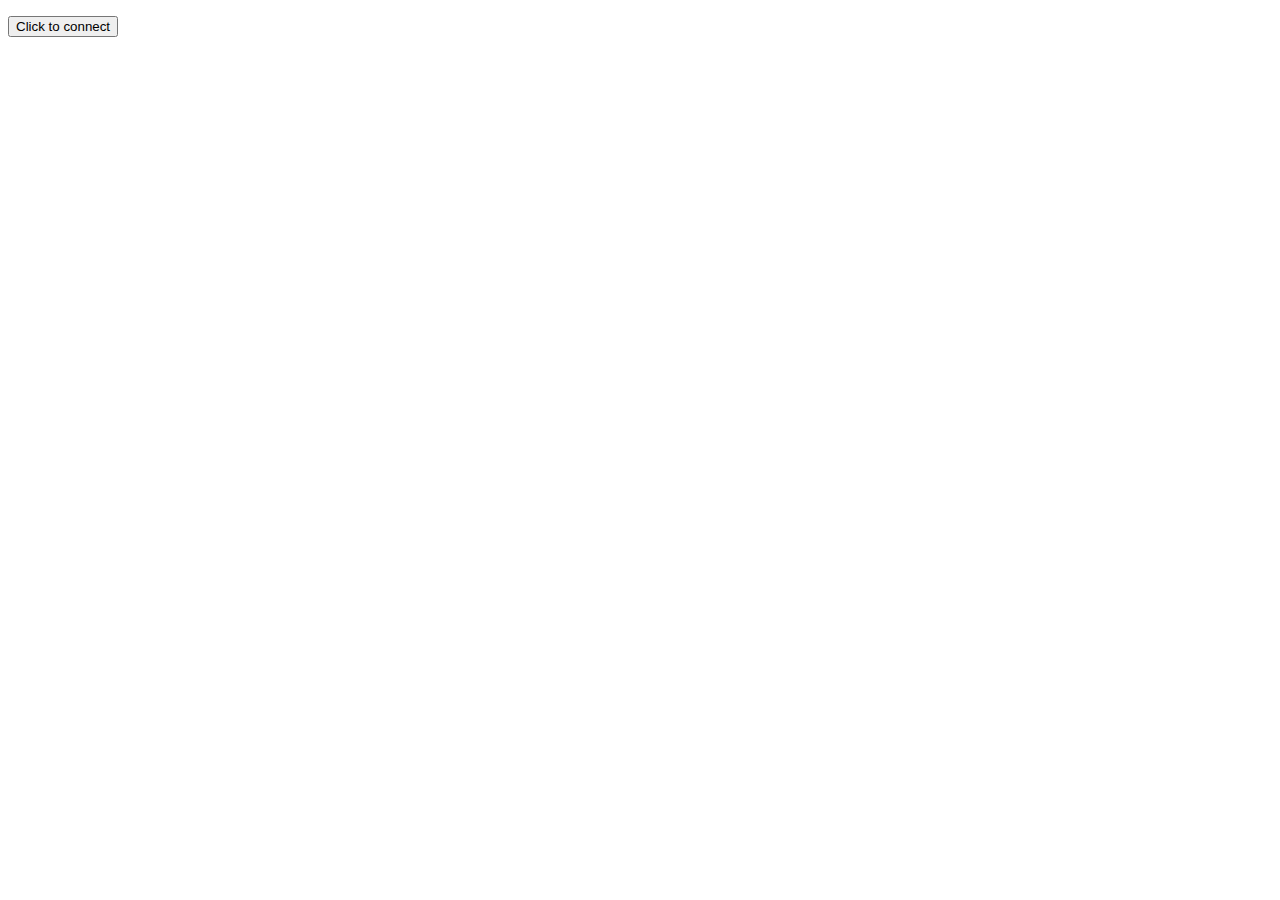
==== ImproSablier/WebApp/admin/templates/index.html @ 1985021b "Change Api server port, Add Admin and monitor web server" ====
<!DOCTYPE html PUBLIC "-//W3C//DTD HTML 4.01//EN">
<html>
<head>
    <!-- <link href="./resources/css/style.css" rel="stylesheet"> -->
    <link href="/static/style.css" rel="stylesheet">
    <script src = "/static/public.js" type = "text/javascript"/></script>
</head>
<body>
    <div class="container">
        <div id="Row1" class="row1">
            <div class="colConnect">
                <p>
                    <button id="ButtonConnect" class="buttonConnect" onclick = "connect()" type="button" value=""> 
                        Click to connect
                    </button> 
                </p>
            </div>
        </div>
        <div class="row2">
            <div id="Red" class="colRed" >
            </div>
            <div id="Green" class="colGreen">
            </div>
        </div>
        <div class="row2">
            <div id="Blue" class="colBlue">
            </div>
            <div id="Yellow" class="colYellow">
            </div>
        </div>  
    </div>
</body>
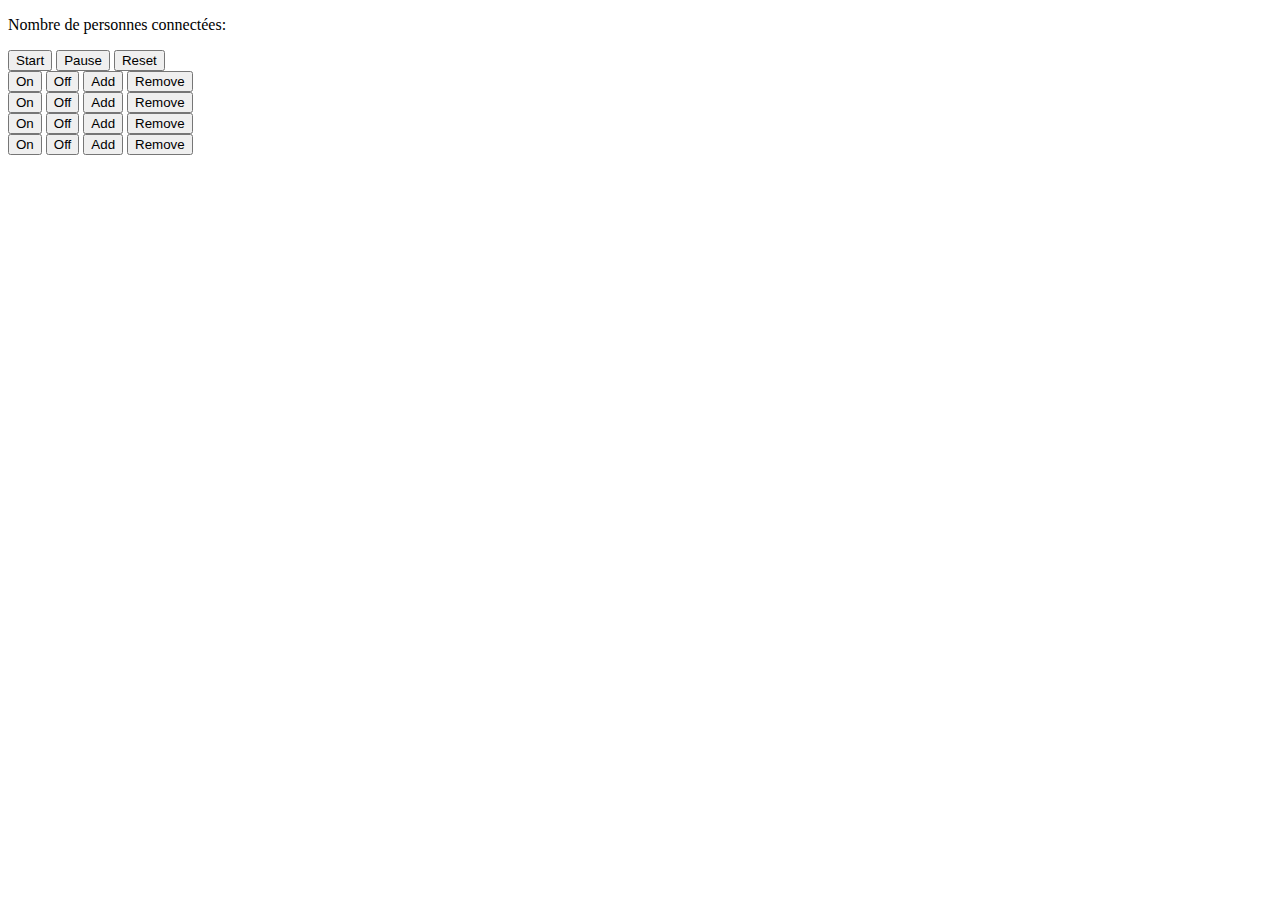
==== commit 1605e8e8: "Improve Admin webpage and change port from 6000 to 5003" ====
--- a/ImproSablier/WebApp/admin/templates/index.html
+++ b/ImproSablier/WebApp/admin/templates/index.html
@@ -6,27 +6,78 @@
     <script src = "/static/public.js" type = "text/javascript"/></script>
 </head>
 <body>
-    <div class="container">
-        <div id="Row1" class="row1">
-            <div class="colConnect">
-                <p>
-                    <button id="ButtonConnect" class="buttonConnect" onclick = "connect()" type="button" value=""> 
-                        Click to connect
-                    </button> 
-                </p>
-            </div>
+    <div class="container1">
+        <p>
+            Nombre de personnes connectées:
+        </p>
+    </div>
+    <div class="container2">
+        <button id="Button" class="button" onclick = "start()" type="button" value="" color="#000055"> 
+            Start
+        </button>
+        <button id="Button" class="button" onclick = "pause()" type="button" value=""> 
+            Pause
+        </button>
+        <button id="Button" class="button" onclick = "reset()" type="button" value=""> 
+            Reset
+        </button>
+    </div>
+    <div class="container3">
+        <div id="Red" class="Red" >
+            <button id="Button" class="button" onclick = "onRed()" type="button" value=""> 
+                On
+            </button>
+            <button id="Button" class="button" onclick = "offRed()" type="button" value=""> 
+                Off
+            </button>
+            <button id="Button" class="button" onclick = "addRed()" type="button" value=""> 
+                Add
+            </button>
+            <button id="Button" class="button" onclick = "removeRed()" type="button" value=""> 
+                Remove
+            </button>
         </div>
-        <div class="row2">
-            <div id="Red" class="colRed" >
-            </div>
-            <div id="Green" class="colGreen">
-            </div>
+        <div id="Green" class="Green" >
+            <button id="Button" class="button" onclick = "onGreen()" type="button" value="" > 
+                On
+            </button>
+            <button id="Button" class="button" onclick = "offGreen()" type="button" value=""> 
+                Off
+            </button>
+            <button id="Button" class="button" onclick = "addGreen()" type="button" value=""> 
+                Add
+            </button>
+            <button id="Button" class="button" onclick = "removeGreen()" type="button" value=""> 
+                Remove
+            </button>
         </div>
-        <div class="row2">
-            <div id="Blue" class="colBlue">
-            </div>
-            <div id="Yellow" class="colYellow">
-            </div>
-        </div>  
+        <div id="Blue" class="Blue" >
+            <button id="Button" class="button" onclick = "onBlue()" type="button" value=""> 
+                On
+            </button>
+            <button id="Button" class="button" onclick = "offBlue()" type="button" value=""> 
+                Off
+            </button>
+            <button id="Button" class="button" onclick = "addBlue()" type="button" value=""> 
+                Add
+            </button>
+            <button id="Button" class="button" onclick = "removeBlue()" type="button" value=""> 
+                Remove
+            </button>
+        </div>
+        <div id="Yellow" class="Yellow" >
+            <button id="Button" class="button" onclick = "onYellow()" type="button" value=""> 
+                On
+            </button>
+            <button id="Button" class="button" onclick = "offYellow()" type="button" value=""> 
+                Off
+            </button>
+            <button id="Button" class="button" onclick = "addYellow()" type="button" value=""> 
+                Add
+            </button>
+            <button id="Button" class="button" onclick = "removeYellow()" type="button" value=""> 
+                Remove
+            </button>
+        </div>
     </div>
 </body>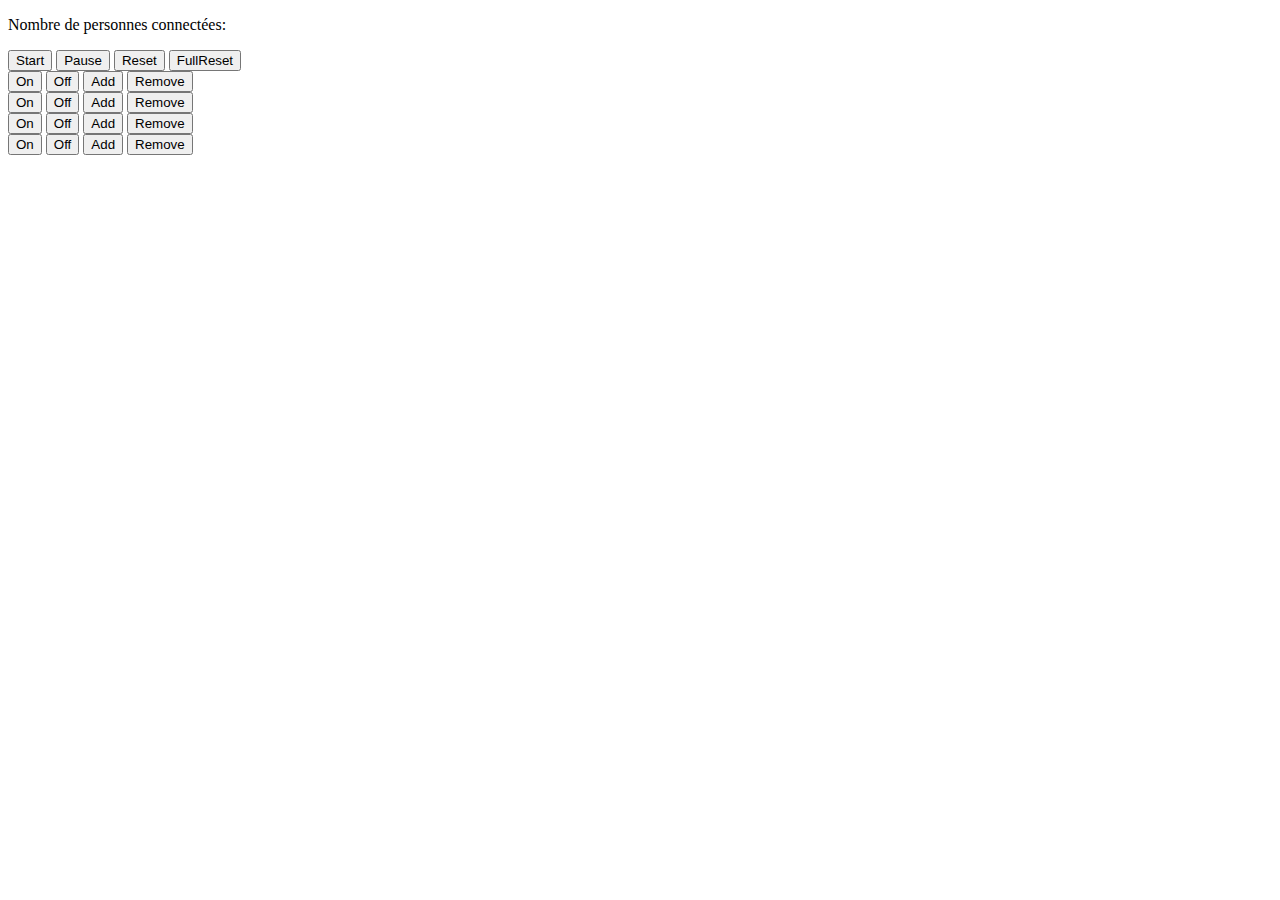
==== commit a7744ef9: "Add FullReset button in admin page" ====
--- a/ImproSablier/WebApp/admin/templates/index.html
+++ b/ImproSablier/WebApp/admin/templates/index.html
@@ -6,13 +6,13 @@
     <script src = "/static/public.js" type = "text/javascript"/></script>
 </head>
 <body>
-    <div class="container1">
+    <div id="Public_Size" class="container1">
         <p>
             Nombre de personnes connectées:
         </p>
     </div>
     <div class="container2">
-        <button id="Button" class="button" onclick = "start()" type="button" value="" color="#000055"> 
+        <button id="Button" class="button" onclick = "start()" type="button" value=""> 
             Start
         </button>
         <button id="Button" class="button" onclick = "pause()" type="button" value=""> 
@@ -21,61 +21,64 @@
         <button id="Button" class="button" onclick = "reset()" type="button" value=""> 
             Reset
         </button>
+        <button id="Button" class="button" onclick = "fullreset()" type="button" value=""> 
+            FullReset
+        </button>
     </div>
     <div class="container3">
         <div id="Red" class="Red" >
-            <button id="Button" class="button" onclick = "onRed()" type="button" value=""> 
+            <button id="Button" class="buttonred" onclick = "onRed()" type="button" value=""> 
                 On
             </button>
-            <button id="Button" class="button" onclick = "offRed()" type="button" value=""> 
+            <button id="Button" class="buttonred" onclick = "offRed()" type="button" value=""> 
                 Off
             </button>
-            <button id="Button" class="button" onclick = "addRed()" type="button" value=""> 
+            <button id="Button" class="buttonred" onclick = "addRed()" type="button" value=""> 
                 Add
             </button>
-            <button id="Button" class="button" onclick = "removeRed()" type="button" value=""> 
+            <button id="Button" class="buttonred" onclick = "removeRed()" type="button" value=""> 
                 Remove
             </button>
         </div>
         <div id="Green" class="Green" >
-            <button id="Button" class="button" onclick = "onGreen()" type="button" value="" > 
+            <button id="Button" class="buttongreen" onclick = "onGreen()" type="button" value="" > 
                 On
             </button>
-            <button id="Button" class="button" onclick = "offGreen()" type="button" value=""> 
+            <button id="Button" class="buttongreen" onclick = "offGreen()" type="button" value=""> 
                 Off
             </button>
-            <button id="Button" class="button" onclick = "addGreen()" type="button" value=""> 
+            <button id="Button" class="buttongreen" onclick = "addGreen()" type="button" value=""> 
                 Add
             </button>
-            <button id="Button" class="button" onclick = "removeGreen()" type="button" value=""> 
+            <button id="Button" class="buttongreen" onclick = "removeGreen()" type="button" value=""> 
                 Remove
             </button>
         </div>
         <div id="Blue" class="Blue" >
-            <button id="Button" class="button" onclick = "onBlue()" type="button" value=""> 
+            <button id="Button" class="buttonblue" onclick = "onBlue()" type="button" value=""> 
                 On
             </button>
-            <button id="Button" class="button" onclick = "offBlue()" type="button" value=""> 
+            <button id="Button" class="buttonblue" onclick = "offBlue()" type="button" value=""> 
                 Off
             </button>
-            <button id="Button" class="button" onclick = "addBlue()" type="button" value=""> 
+            <button id="Button" class="buttonblue" onclick = "addBlue()" type="button" value=""> 
                 Add
             </button>
-            <button id="Button" class="button" onclick = "removeBlue()" type="button" value=""> 
+            <button id="Button" class="buttonblue" onclick = "removeBlue()" type="button" value=""> 
                 Remove
             </button>
         </div>
         <div id="Yellow" class="Yellow" >
-            <button id="Button" class="button" onclick = "onYellow()" type="button" value=""> 
+            <button id="Button" class="buttonyellow" onclick = "onYellow()" type="button" value=""> 
                 On
             </button>
-            <button id="Button" class="button" onclick = "offYellow()" type="button" value=""> 
+            <button id="Button" class="buttonyellow" onclick = "offYellow()" type="button" value=""> 
                 Off
             </button>
-            <button id="Button" class="button" onclick = "addYellow()" type="button" value=""> 
+            <button id="Button" class="buttonyellow" onclick = "addYellow()" type="button" value=""> 
                 Add
             </button>
-            <button id="Button" class="button" onclick = "removeYellow()" type="button" value=""> 
+            <button id="Button" class="buttonyellow" onclick = "removeYellow()" type="button" value=""> 
                 Remove
             </button>
         </div>
